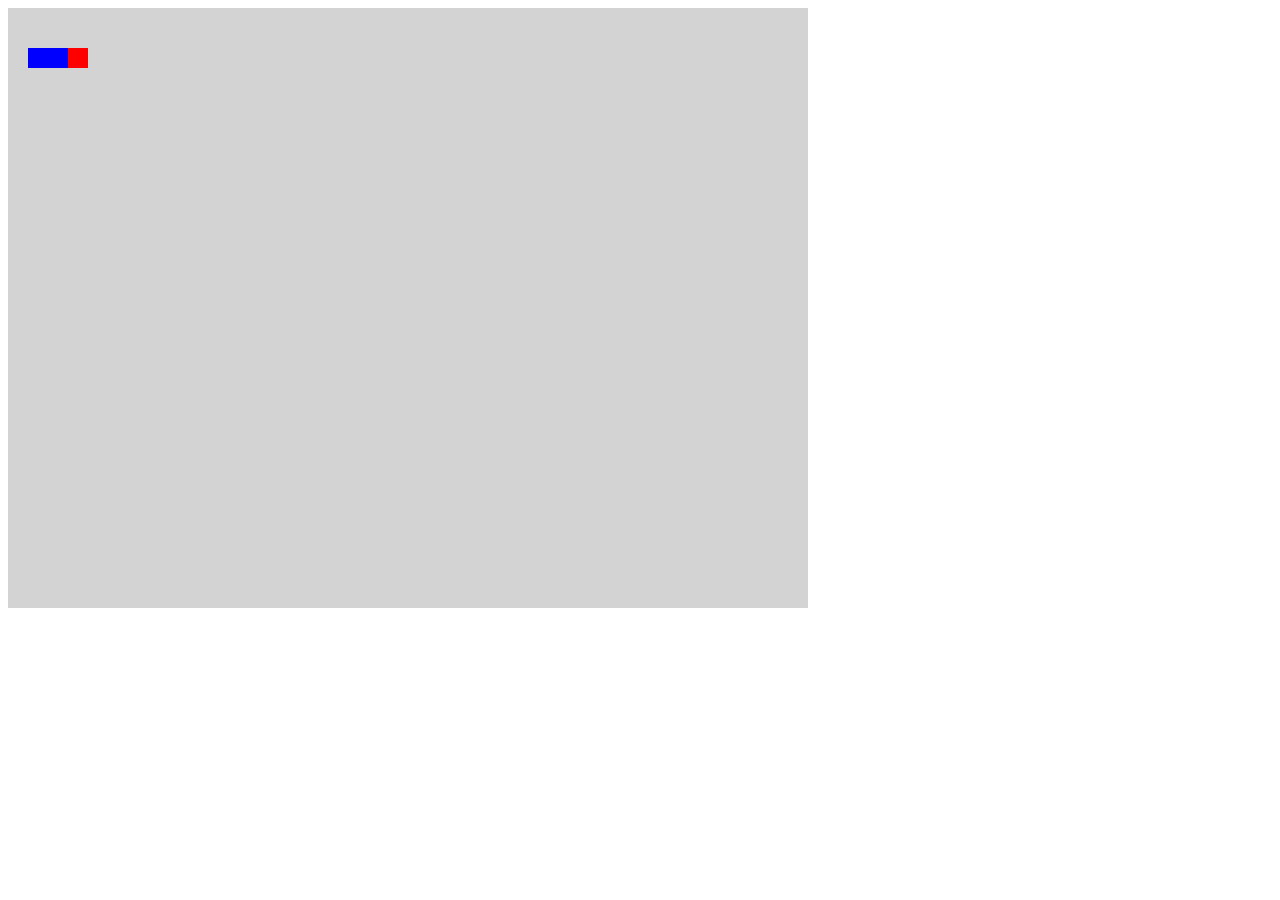
==== retro_snake/index.html @ 76387fcb "add snake object" ====
<!DOCTYPE html>
<html lang="en">
<head>
    <meta charset="UTF-8">
    <title>Title</title>
    <link rel="stylesheet" href="css/map.css">
</head>
<body>
<div id="map">
</div>
<script src="js/tools.js"></script>
<script src="js/food.js"></script>
<script src="js/Snake.js"></script>
</body>
</html>
---- retro_snake/css/map.css ----
#map{
    width: 800px;
    height: 600px;
    background-color: lightgrey;
    position: relative;
}
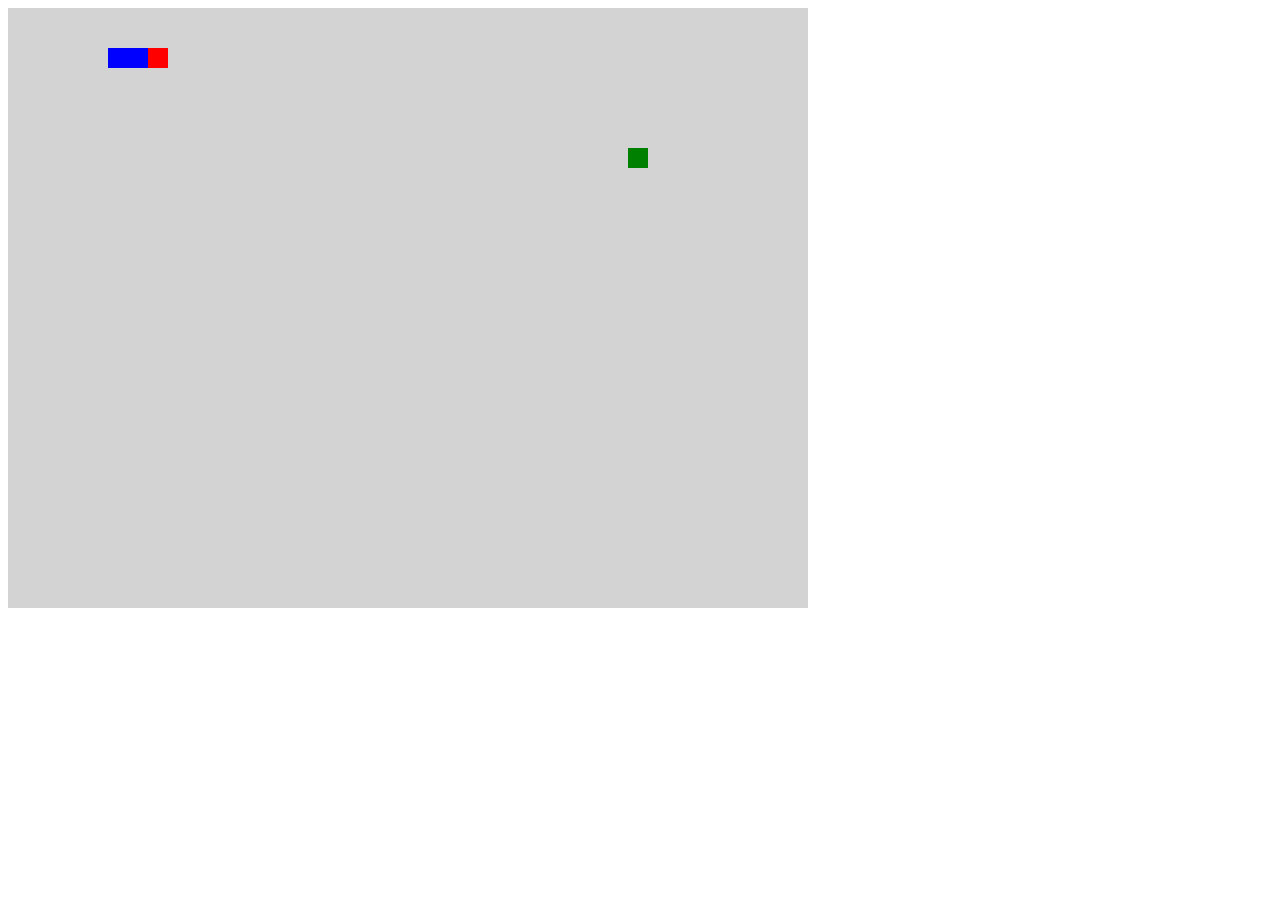
==== commit 8b13ad07: "add snake remove and food render" ====
--- a/retro_snake/index.html
+++ b/retro_snake/index.html
@@ -11,5 +11,6 @@
 <script src="js/tools.js"></script>
 <script src="js/food.js"></script>
 <script src="js/Snake.js"></script>
+<script src="js/game.js"></script>
 </body>
 </html>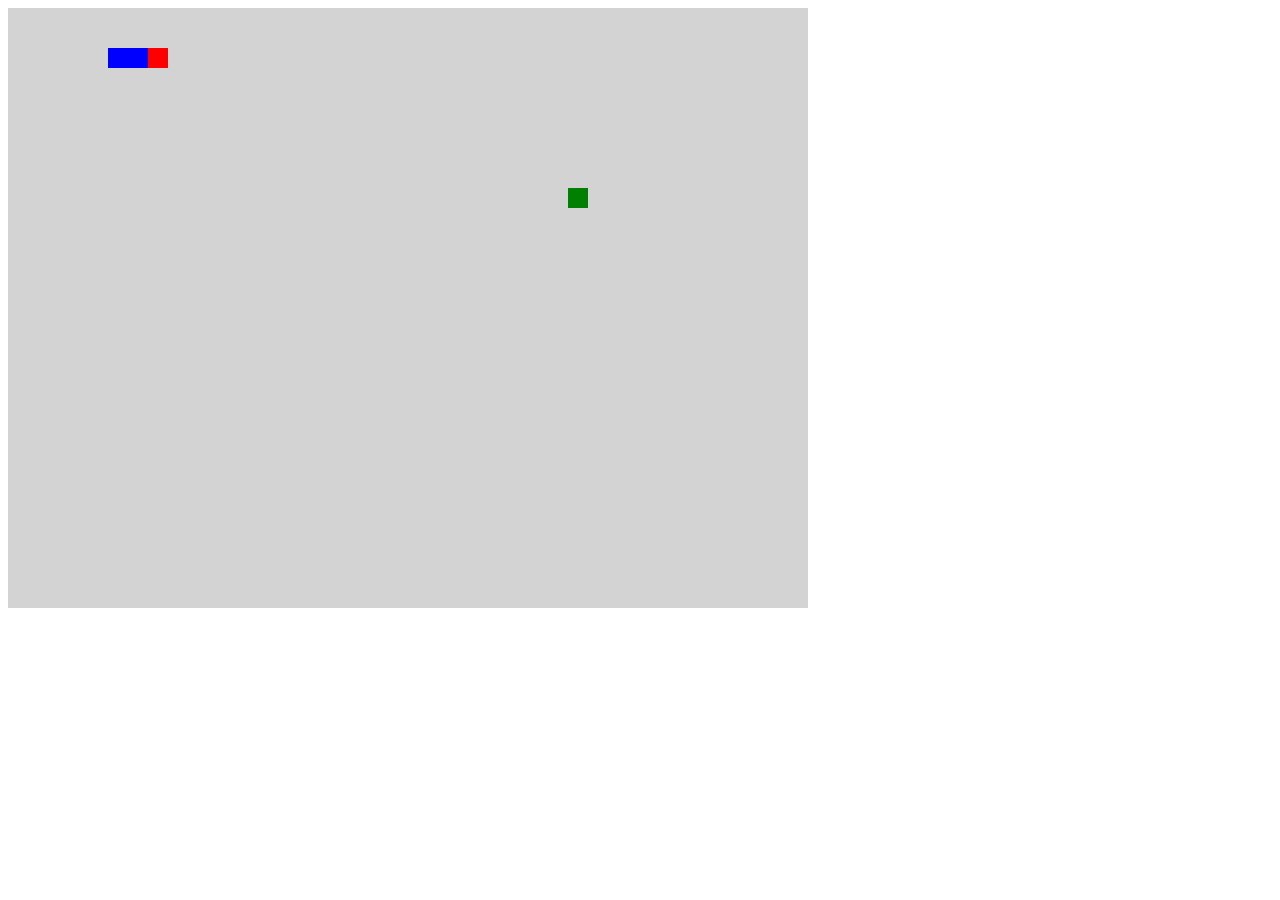
==== commit edf65746: "zip code" ====
--- a/retro_snake/index.html
+++ b/retro_snake/index.html
@@ -12,5 +12,6 @@
 <script src="js/food.js"></script>
 <script src="js/Snake.js"></script>
 <script src="js/game.js"></script>
+<script src="js/main.js"></script>
 </body>
 </html>